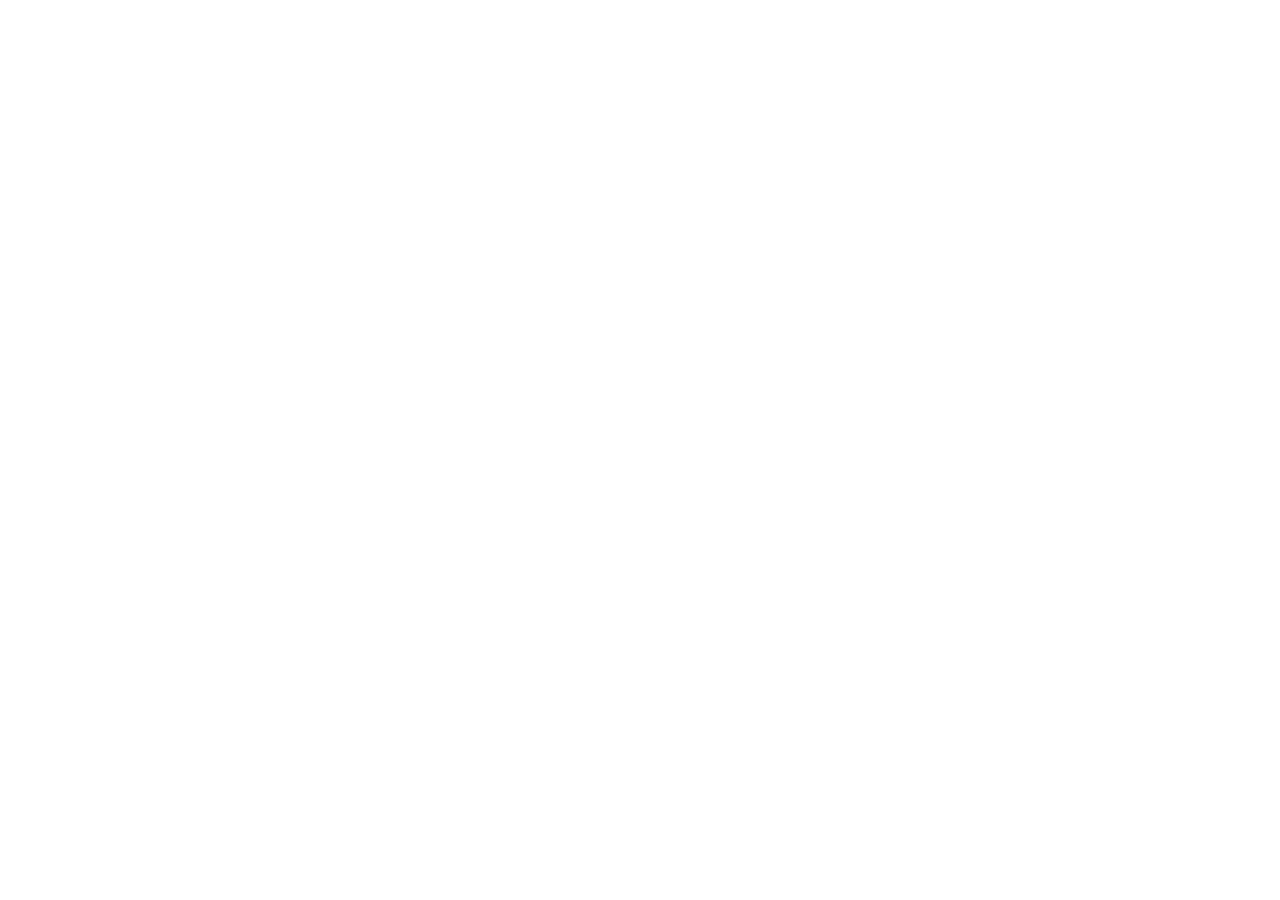
==== masik.html @ 739958ef "masik" ====
<!DOCTYPE html>
<html lang="en">
<head>
    <meta charset="UTF-8">
    <meta name="viewport" content="width=device-width, initial-scale=1.0">
    <title>Móni és Eszti</title>
</head>
<body>
    
</body>
</html>
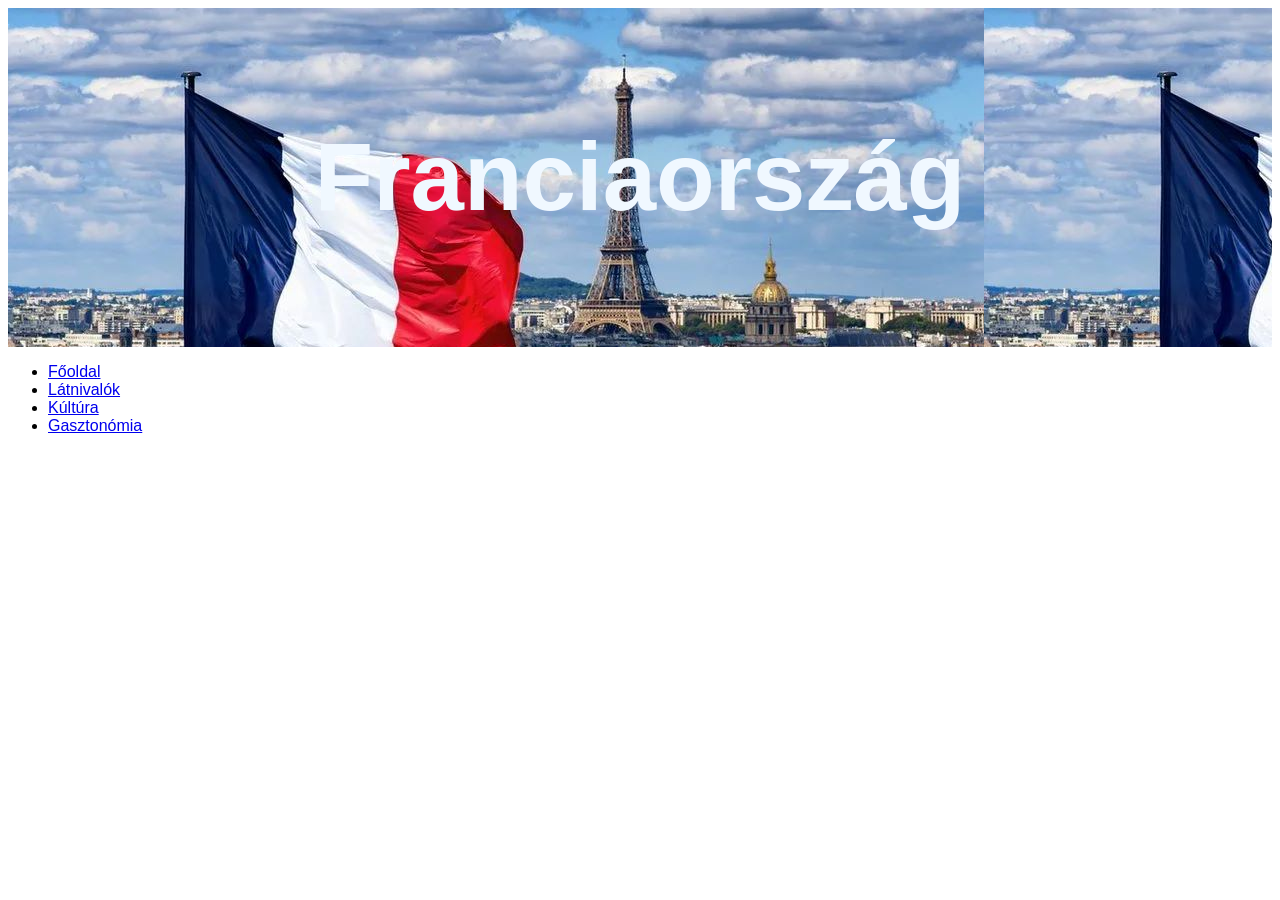
==== commit 8cdfb796: "masik" ====
--- a/masik.html
+++ b/masik.html
@@ -1,11 +1,40 @@
 <!DOCTYPE html>
-<html lang="en">
+<html lang="hu">
 <head>
-    <meta charset="UTF-8">
+	<meta charset="UTF-8">
+    <meta name="keywords" content="Franciaország, látnivalók">
+    <meta name="author" content="Móni és Eszti">
     <meta name="viewport" content="width=device-width, initial-scale=1.0">
     <title>Móni és Eszti</title>
+    <link rel="icon" type="image/x-icon" href="/kepek/favicon.png">
+    <link rel="stylesheet" href="stilus.css">
 </head>
 <body>
-    
+    <main>
+        <header>
+            <h1>Franciaország</h1>
+        </header>
+   
+        <nav>
+            <ul>
+                <li><a href="index.html">Főoldal</a></li>
+                <li><a href="masik.html">Látnivalók</a></li>
+                <li><a href="kultura.html">Kúltúra</a></li>
+                <li><a href="gasztro.html">Gasztonómia</a></li>
+            </ul>
+        </nav>
+
+        <aside>
+        </aside>
+
+        <article>
+            <div> </div>
+        </article>
+
+        <aside>
+        </aside>
+
+        <footer></footer>
+   </main>
 </body>
 </html>
--- a/stilus.css
+++ b/stilus.css
@@ -0,0 +1,12 @@
+body {
+    font-family: 'Franklin Gothic Medium', 'Arial Narrow', Arial, sans-serif;
+}
+
+header {
+    background-image: url("kepek/header.jpg");
+    padding: 50px;
+    text-align: center;
+    color: aliceblue;
+    font-size: 3em;
+}
+
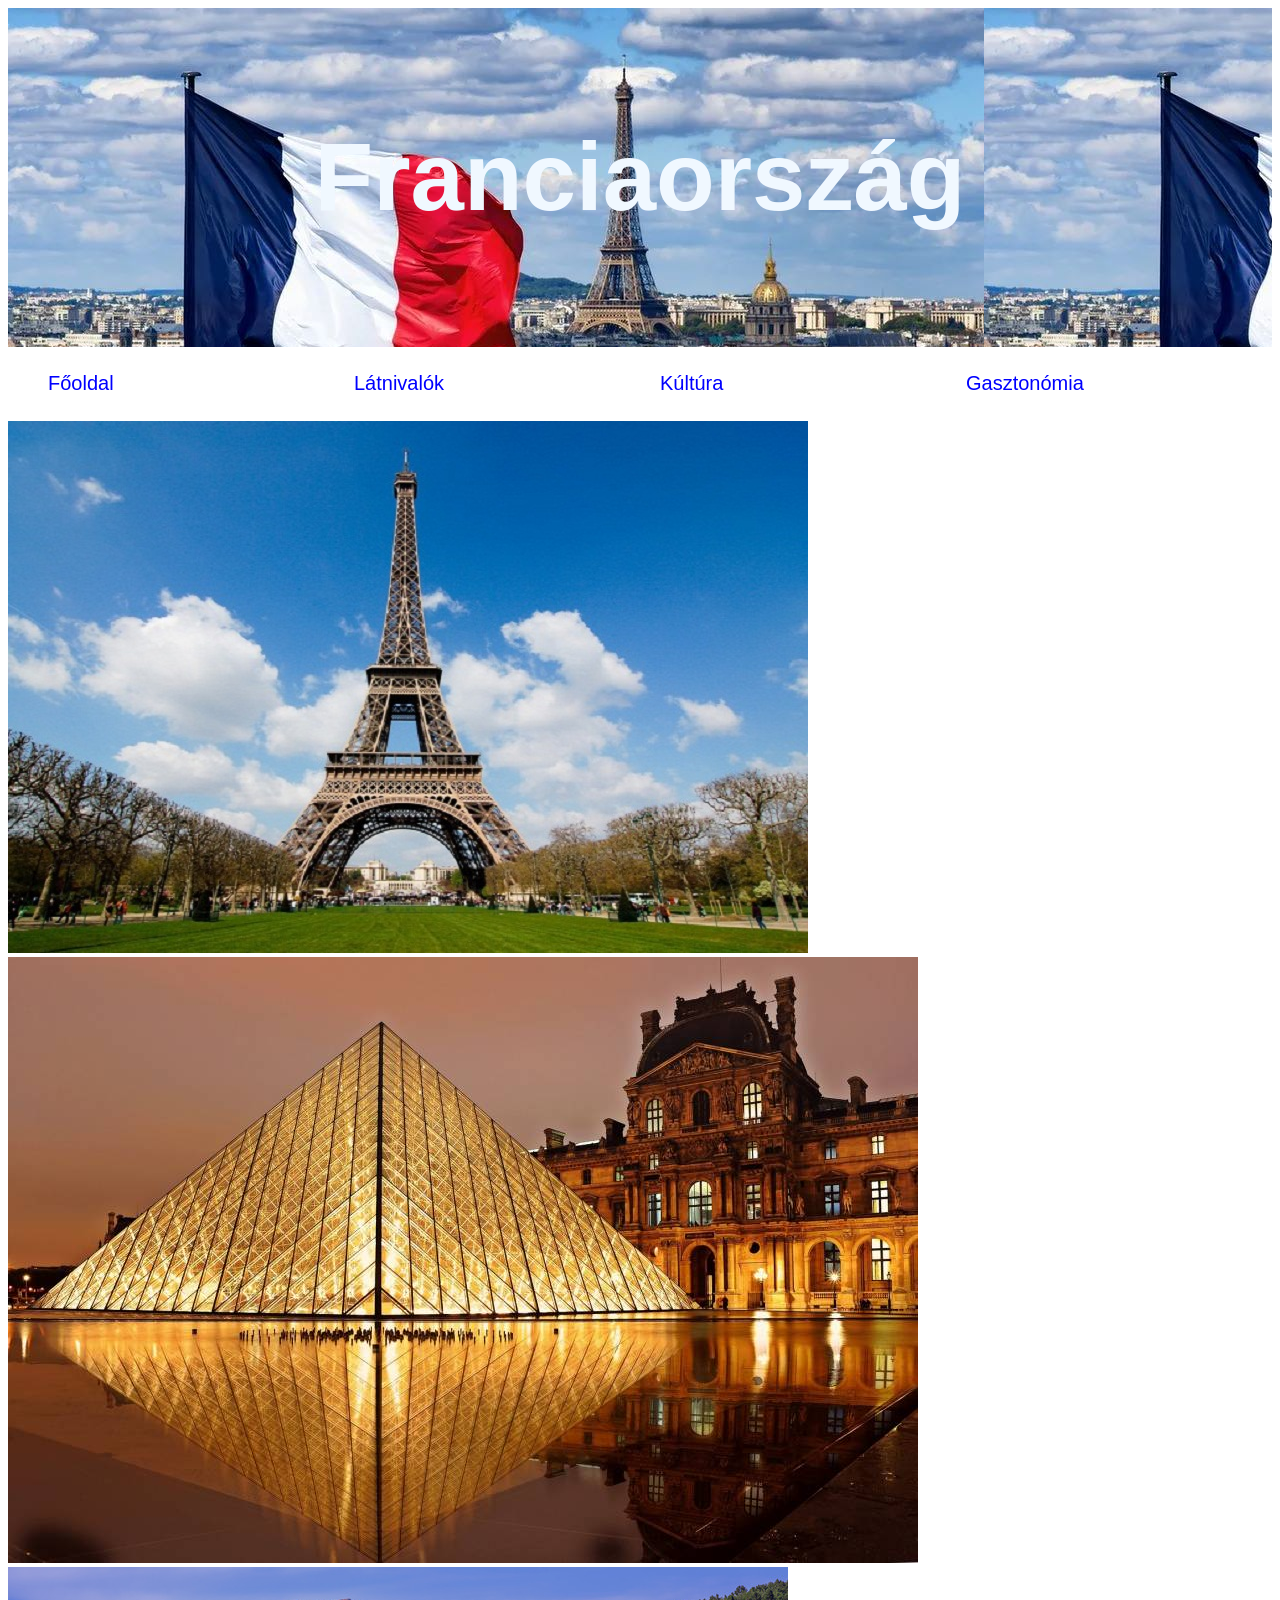
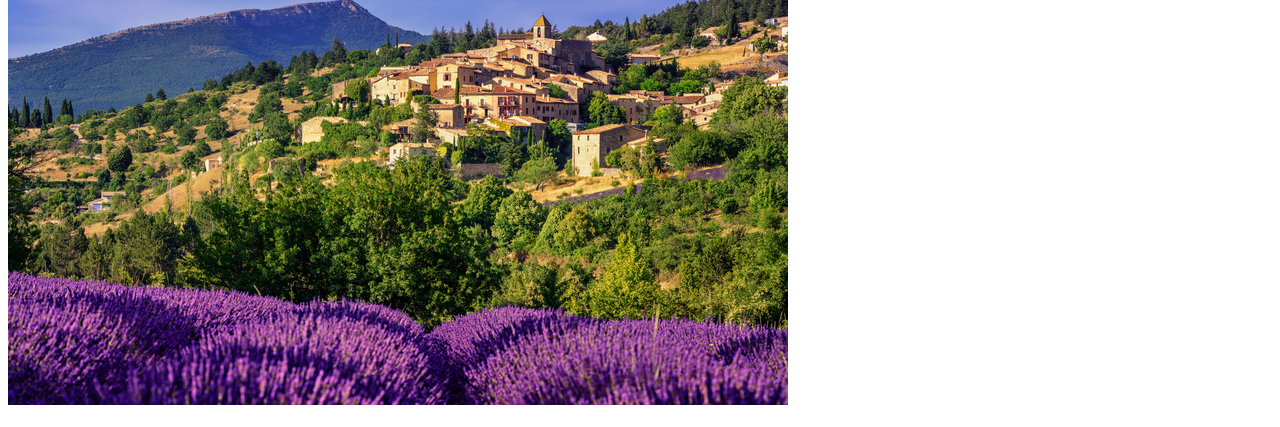
==== commit 5312c9a6: "masik kepek" ====
--- a/masik.html
+++ b/masik.html
@@ -25,6 +25,9 @@
         </nav>
 
         <aside>
+            <img src="kepek/eiffeltorony.jpg" alt="eiffeltorony">
+            <img src="kepek/louvre.jpg" alt="louvre">
+            <img src="kepek/provance.jpg" alt="provance">
         </aside>
 
         <article>
--- a/stilus.css
+++ b/stilus.css
@@ -1,12 +1,100 @@
 body {
     font-family: 'Franklin Gothic Medium', 'Arial Narrow', Arial, sans-serif;
+    color: aliceblue;
 }
 
 header {
     background-image: url("kepek/header.jpg");
     padding: 50px;
     text-align: center;
-    color: aliceblue;
     font-size: 3em;
 }
 
+nav ul {
+  list-style-type: none;
+display: grid;
+grid-template-columns: 1fr 1fr 1fr 1fr;
+margin-top: 5px;
+padding-top: 10px;
+}
+
+nav ul li {
+font-size: 20px;
+}
+
+nav a {
+color: blue;
+text-decoration: none;
+}
+
+footer {
+    color: blue;
+    text-align: center;
+}
+
+main {
+  display: grid;
+  gap: 10px;
+  grid-template-columns: 1fr 2fr 1fr;
+  grid-template-areas:
+    "h h h"
+    "n n n"
+    "asb ar asj"
+    "f f f";
+}
+
+header {
+  grid-area: h;
+}
+nav {
+  grid-area: n;
+}
+
+article {
+  grid-area: ar;
+}
+
+aside.bal {
+  grid-area: asb;
+}
+aside.jobb {
+  grid-area: asj;
+}
+footer {
+  grid-area: f;
+}
+
+@media screen and (max-width: 800px) {
+    nav ul {
+    grid-template-columns: 1fr;
+  }
+
+  main {
+    grid-template-columns: 1fr;
+    grid-template-areas:
+      "h"
+      "n"
+      "asb"
+      "ar"
+      "asj"
+      "f";
+  }
+
+}
+
+@media screen and (max-width: 600px) {
+  nav ul {
+    grid-template-columns: 1fr;
+  }
+
+  main {
+    grid-template-columns: 1fr;
+    grid-template-areas:
+      "h"
+      "n"
+      "asb"
+      "ar"
+      "asj"
+      "f";
+  }
+}
